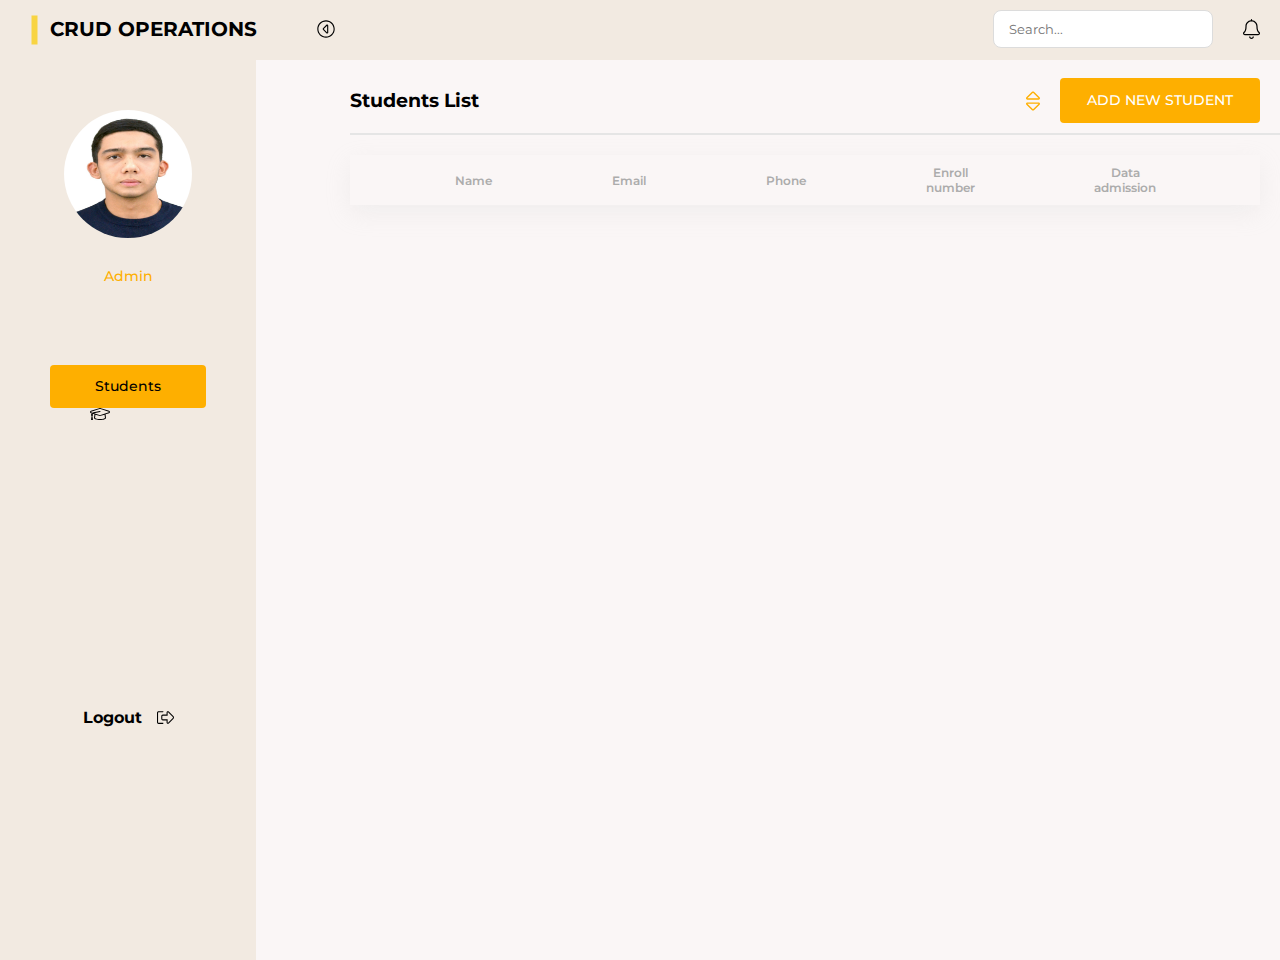
==== index.html @ efea0771 "Initial" ====
<!DOCTYPE html>
    <html lang="en">
    <head>
        <meta charset="UTF-8">
        <meta name="viewport" content="width=device-width, initial-scale=1.0">
        <link rel="stylesheet" href="./css/main.css">
        <title>CRUD</title>
    </head>
    <body>
        <main>
            <div class="container">
                <div class="site-header">
                    <div class="site-name">
                        <div class="line"></div>
                        <a class="site-name__link" href="/">CRUD OPERATIONS</a>
                        <img src="./images/play.svg" alt="play">
                    </div>
                    <div class="header-input">
                        <input class="search" type="text" placeholder="Search...">
                        <img src="./images/notification.svg" alt="notification">
                    </div>
                </div>
            </div>
            <div class="wrapper">
                <div class="inner-wrap">
                    <h3>Students List</h3>
                    <div class="wrap-right">
                        <img class="sort-img" src="./images/sort.svg" alt="sort">
                        <button class="add-student">ADD NEW STUDENT</button>
                    </div>
                </div>
                <hr>
                <ul class="table">
                    <li class="thead">
                        <ul class="tr-wrap">
                            <li></li>
                            <li class="table-item">Name</li>
                            <li class="table-item">Email</li>
                            <li class="table-item">Phone</li>
                            <li class="table-item">Enroll number</li>
                            <li class="table-item">Data admission</li>
                            <li></li>
                        </ul>
                    </li>
                    <li class="tbody">
                        <!-- Student list will be here -->
                        
                    </li>
                </ul>
                
            </div>
        </main>
        <nav class="nav-list">
            <div class="user-profile">
                <img class="user-avatar" src="./images/me.jpeg" alt="User Avatar" width="128" height="128" style="border-radius: 50%;">
                <input class="visually-hidden update-get-img" type="file"/>
                <span class="user-name"></span>
                <p>Admin</p>
            </div>

            <ul class="list">
                <li class="list-item">
                    <img class="student-icon" src="./images/student.svg" alt="Student Icon">
                    <a class="list-link" href="#">Students</a>
                </li>
            </ul>
            <div class="logout-wrap">
                <strong>Logout</strong>
                <img src="./images/logout.svg" alt="Logout Button">
            </div>
        </nav>        

        <div id="modal-wrapper" class="modal-wrapper">
            <div class="modal"></div>
        </div>
    </body>
    <script src="./js/script.js"></script>
    </html>
---- css/main.css ----
@import url('https://fonts.googleapis.com/css2?family=Montserrat:ital,wght@0,100..900;1,100..900&family=Risque&display=swap');
*{
    margin: 0;
    padding: 0;
    list-style: none;
    text-decoration: none;
    box-sizing: border-box;
    font-family: Montserrat;
}
body{
    background-color: rgb(250, 246, 246);
}
.visually-hidden {
    position: absolute;
    width: 1px;
    height: 1px;
    margin: -1px;
    border: 0;
    padding: 0;
    
    white-space: nowrap;
    clip-path: inset(100%);
    clip: rect(0 0 0 0);
    overflow: hidden;
}
.wrapper{
    margin: 30px 0 0 330px;
}
.line{
    position: absolute;
    width: 29px;
    height: 0;
    left: 20px;
    top: 27px;
    transform: rotate(90.00deg);
    border: 3px solid rgb(248, 212, 66);
}
.modal-wrapper{
    position: fixed;
    inset: 0;
    backdrop-filter: blur(10px);
    display: none;
}
.modal{
    position: absolute;
    width: 50%;
    padding: 10px;
    background-color: white;
    box-shadow: 0px 0px 15px 5px rgba(0, 0, 0, 0.15);
    border-radius: 20px;
    margin: 100px 350px;
}
.open-modal{
    position: fixed;
    inset: 0;
    backdrop-filter: blur(10px);
    display: block;
}
main{
    padding: 10px 20px;
    height: 60px;
    background: rgb(242, 234, 225);
}
.site-header{
    display: flex;
    align-items: center;
    justify-content: space-between;
}
.header-input{
    display: flex;
    align-items: center;
    gap: 30px;
}
.site-name{
    display: flex;
    align-items: center;
    gap: 60px;
}
.nav-list{
    display: flex;
    align-items: center;
    flex-direction: column;
    background: rgb(242, 234, 225);
    width: 20%;
    height: 100vh;
}
.site-name__link{
    margin-left: 30px;
    color: rgb(0, 0, 0);
    font-size: 20px;
    font-weight: 700;
    line-height: 24px;
    letter-spacing: 0%;
    text-align: left;
}
input{
    width: 220px;
    border: none;
    outline: none;
    padding: 10px 0 10px 15px;
    box-sizing: border-box;
    border: 1px solid rgb(220, 220, 220);
    border-radius: 8px;
    background: rgb(255, 255, 255);
    transition: all 0.4s ease;

    &:focus{
        border: 1px solid rgb(248, 212, 66);
    }
}

/* main */
hr{
    margin-top: 10px;
    width: 1150.01px;
    height: 0;
    border: 1px solid rgb(229, 229, 229);
}
.inner-wrap{
    display: flex;
    align-items: center;
    justify-content: space-between;
}
.wrap-right{
    display: flex;
    align-items: center;
    gap: 20px;
}
.add-student{
    border: none;
    outline: none;
    padding: 14px 27px;
    color: rgb(255, 255, 255);
    font-family: Montserrat;
    font-size: 14px;
    font-weight: 500;
    line-height: 17px;
    letter-spacing: 0%;
    text-align: left;
    border-radius: 4px;
    background: rgb(254, 175, 0);
    transition: all 0.4s ease;
    cursor: pointer;

    &:hover{
        opacity: 0.8;
    }
}

/* Styles for the table */
.tr-wrap{
    box-shadow: rgba(203, 204, 207, 0.2) 0px 8px 24px;
    padding: 10px 0;
    background-color: rgb(250, 246, 246);
    margin-top: 20px;
    display: flex;
    align-items: center;
    justify-content: center;
    gap: 120px;
}
.td-wrap{
    padding: 20px 0;
    margin-top: 20px;
    display: flex;
    align-items: center;
    justify-content: center;
    gap: 115px; 
    background-color: rgb(255, 255, 255);
}
.table-item{
    width: 60px;
    text-align: center;
    display: flex;
    align-items: center;
    justify-content: center;
    color: rgb(172, 172, 172);
    font-size: 12px;
    font-weight: 600;
    line-height: 15px;
    letter-spacing: 0%;
}
.table-item2{
    width: 60px;
    text-align: center;
    display: flex;
    align-items: center;
    justify-content: center;
    color: rgb(0, 0, 0);
    font-family: Montserrat;
    font-size: 14px;
    font-weight: 500;
    line-height: 17px;
    letter-spacing: 0%;
    border-radius: 8px;

}
.category-input{
    border: 1px solid rgb(172, 172, 172);
    width:  260px;
}

.category-wrap{
    display: flex;
    align-items: center;
    justify-content: space-around;
}
.category-left, .category-right{
    display: flex;
    align-items: center;
    flex-direction: column;
    gap: 30px;
}
.btn-wrap{
    margin-top: 30px;
    display: flex;
    align-items: center;
    justify-content: center;
}
.add-form__btn{
    border: none;
    outline: none;
    padding: 12px 24px;
    color: rgb(255, 255, 255);
    font-size: 14px;
    font-weight: 500;
    line-height: 17px;
    letter-spacing: 0%;
    text-align: left;
    border-radius: 4px;
    background: rgb(254, 175, 0);
    transition: all 0.4s ease;
    cursor: pointer;

    &:hover{
        opacity: 0.8;
    }
}
.form-img__wrapper{
    margin-bottom: 30px;
    display: flex;
    align-items: center;
    justify-content: center;
}

.table-icon{
    display: flex;
    align-items: center;
    gap: 15px;
}
button{
    border: none;
    outline: none;
    background-color: transparent;
    cursor: pointer;
}
.updateModal{
    border: none;
    outline: none;
    padding: 12px 24px;
    color: rgb(255, 255, 255);
    font-size: 14px;
    font-weight: 500;
    line-height: 17px;
    letter-spacing: 0%;
    text-align: left;
    border-radius: 4px;
    background: rgb(254, 175, 0);
    transition: all 0.4s ease;
    cursor: pointer;

    &:hover{
        opacity: 0.8;
    }
}
.update-wrap{
    display: flex;
    align-items: center;
    justify-content: space-evenly;
}
.update-btn{
    display: flex;
    align-items: center;
    justify-content: center;
}
.update-left, .update-right{
    display: flex;
    align-items: center;
    flex-direction: column;
    gap: 5px;
}

.sort-img{
    cursor: pointer;
}
.user-profile{
    margin-top: 50px;
    display: flex;
    align-items: center;
    justify-content: center;
    flex-direction: column;
    gap: 15px;
}
.user-name{
    color: rgb(0, 0, 0);
    font-family: Montserrat;
    font-size: 20px;
    font-weight: 700;
    line-height: 27px;
    letter-spacing: 0%;
    text-align: left;
}
p{
    color: rgb(254, 175, 0);
    font-family: Montserrat;
    font-size: 14px;
    font-weight: 500;
    line-height: 17px;
    letter-spacing: 0%;
    text-align: left;
}
.list-item{
    margin-top: 80px;
    display: flex;
    align-items: center;
    justify-content: center;
}
.list-link{
    position: relative;
    padding: 13px 45px;
    color: rgb(0, 0, 0);
    font-family: Montserrat;
    font-size: 14px;
    font-weight: 500;
    line-height: 17px;
    letter-spacing: 0%;
    text-align: left;
    border-radius: 4px;
    background: rgb(254, 175, 0);
}
.student-icon{
    position: absolute;
    z-index: 1;
    top: 408px;
    left: 90px;
}
.logout-wrap{
    cursor: pointer;
    margin: 300px auto;
    display: flex;
    align-items: center;
    gap:15px;
}
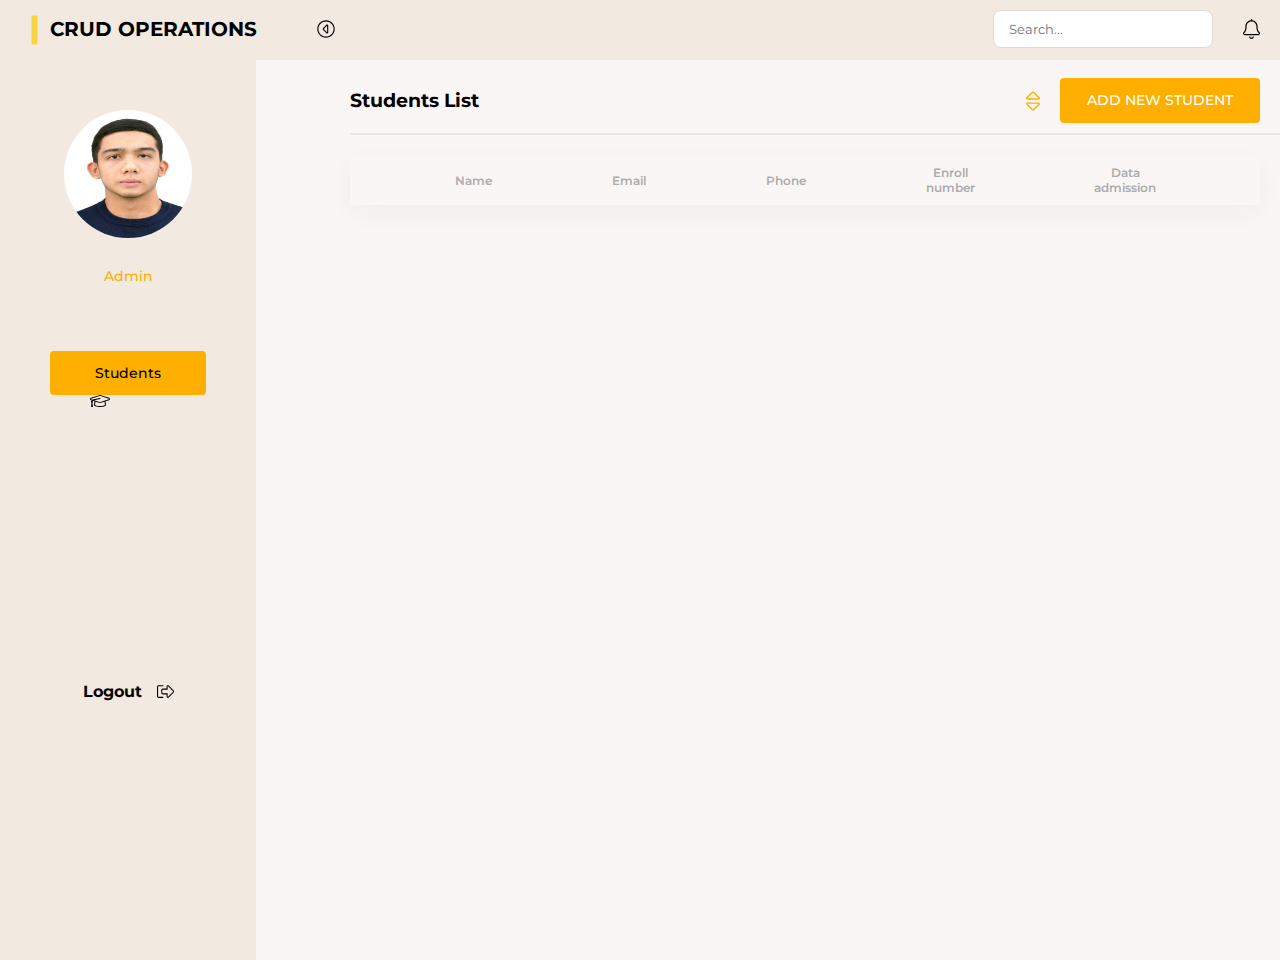
==== commit f086ece6: "Initial" ====
--- a/index.html
+++ b/index.html
@@ -61,7 +61,7 @@
             <ul class="list">
                 <li class="list-item">
                     <img class="student-icon" src="./images/student.svg" alt="Student Icon">
-                    <a class="list-link" href="#">Students</a>
+                    <button><a class="list-link" href="#">Students</a></button>
                 </li>
             </ul>
             <div class="logout-wrap">
--- a/css/main.css
+++ b/css/main.css
@@ -340,7 +340,7 @@
 .student-icon{
     position: absolute;
     z-index: 1;
-    top: 408px;
+    top: 395px;
     left: 90px;
 }
 .logout-wrap{
